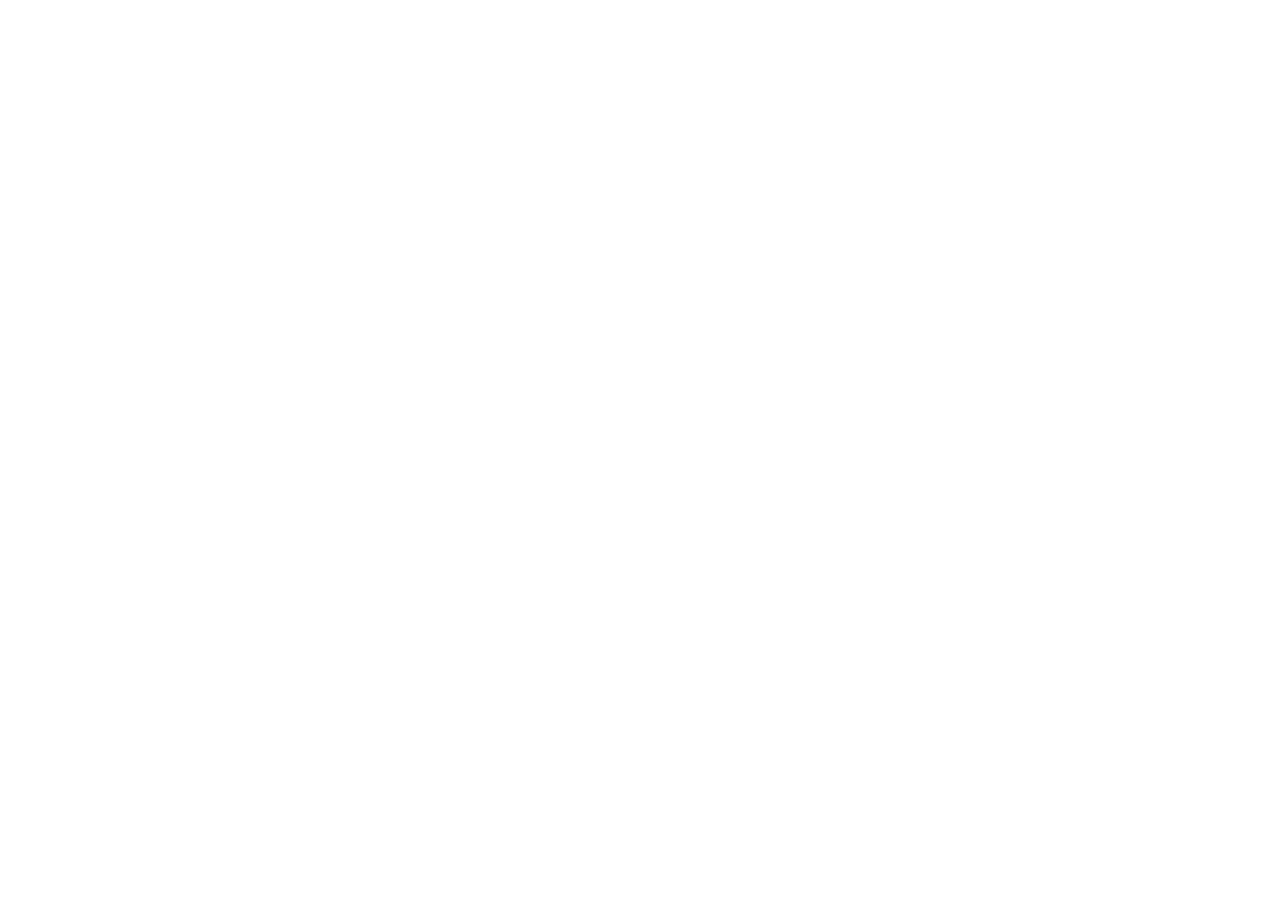
==== cena-exemplo/index.html @ 8291aa2b "Unzipado" ====
<!DOCTYPE html>
<html lang="en">
<head>
    <meta charset="UTF-8">
    <title>Vintage Bed</title>
    <style>
        body {
            overflow: hidden;
            margin: 0;
        }
    </style>
</head>
<body>
    <script src="./../../node_modules/three/build/three.min.js"></script>
    <script src="./../../node_modules/three/examples/js/loaders/GLTFLoader.js"></script>
    <script src="./../../node_modules/three/examples/js/controls/OrbitControls.js"></script>
    
    <script src="main.js"></script>
</body>
</html>
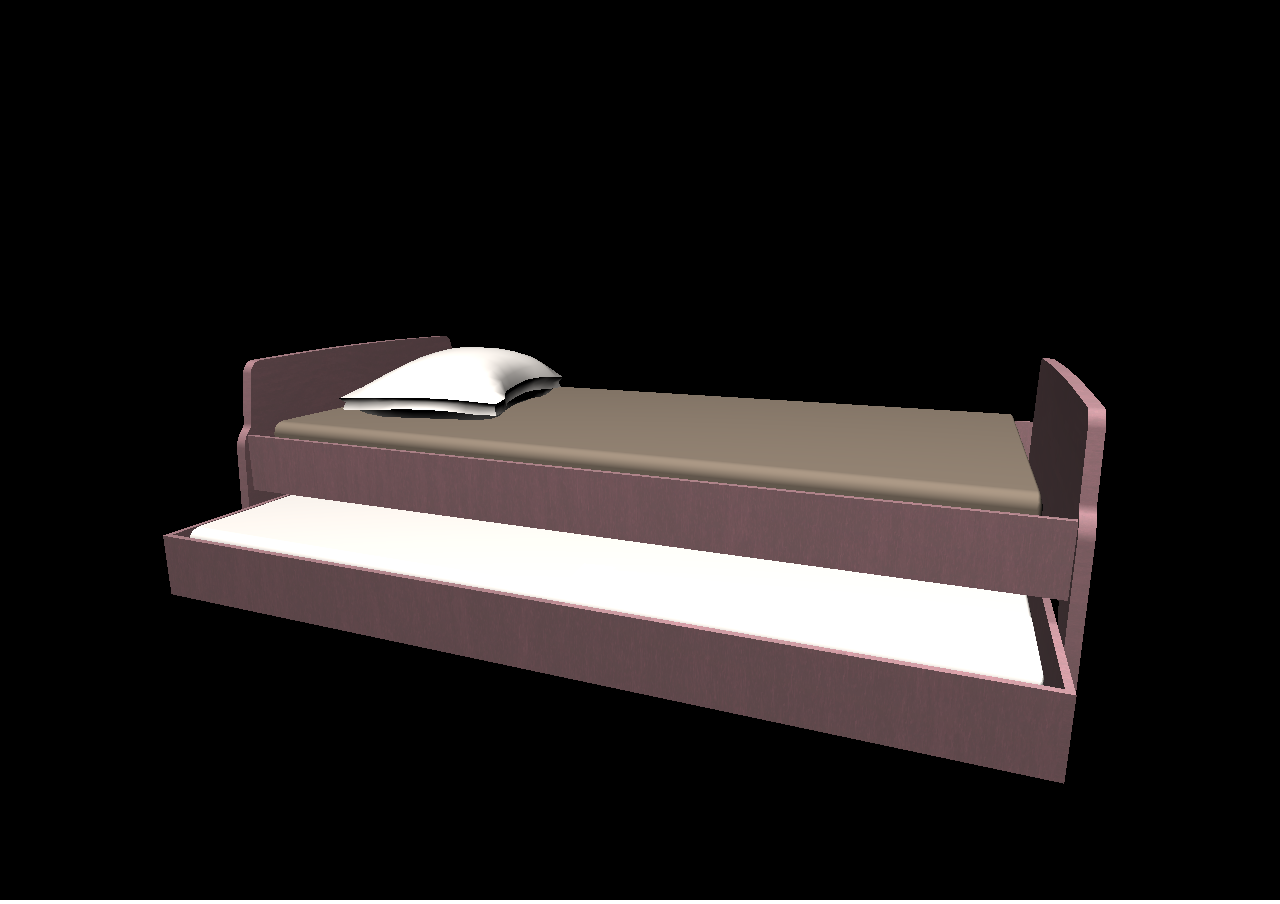
==== commit 59a4aae9: "NodeModulesAdicionado" ====
--- a/cena-exemplo/index.html
+++ b/cena-exemplo/index.html
@@ -11,9 +11,9 @@
     </style>
 </head>
 <body>
-    <script src="./../../node_modules/three/build/three.min.js"></script>
-    <script src="./../../node_modules/three/examples/js/loaders/GLTFLoader.js"></script>
-    <script src="./../../node_modules/three/examples/js/controls/OrbitControls.js"></script>
+    <script src="../node_modules/three/build/three.min.js"></script>
+    <script src="../node_modules/three/examples/js/loaders/GLTFLoader.js"></script>
+    <script src="../node_modules/three/examples/js/controls/OrbitControls.js"></script>
     
     <script src="main.js"></script>
 </body>
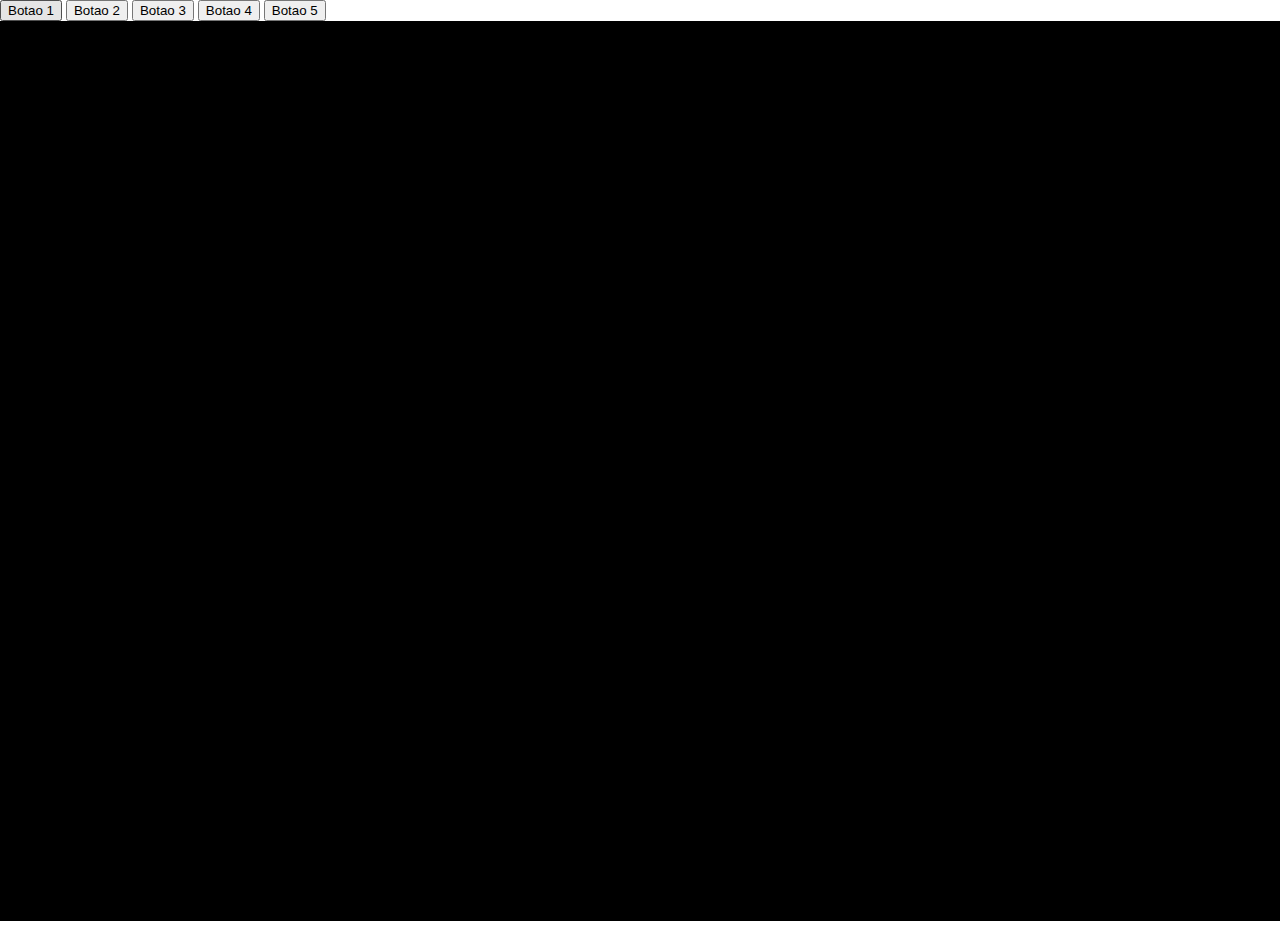
==== commit fa7c3ad5: "animações_1.0" ====
--- a/cena-exemplo/index.html
+++ b/cena-exemplo/index.html
@@ -11,9 +11,21 @@
     </style>
 </head>
 <body>
-    <script src="../node_modules/three/build/three.min.js"></script>
-    <script src="../node_modules/three/examples/js/loaders/GLTFLoader.js"></script>
-    <script src="../node_modules/three/examples/js/controls/OrbitControls.js"></script>
+    <div>
+        <canvas id='test'></canvas>
+    </div>
+    <div>
+        <button id="btn_1" onclick="player(0)">Botao 1</button>
+        <button id="btn_2" onclick="player(actions.implode_actions)">Botao 2</button>
+        <button id="btn_3" onclick="player(actions.open_actions)">Botao 3</button>
+        <button id="btn_4" onclick="player(actions.close_actions)">Botao 4</button>
+        <button id="btn_5" onclick="pauseAll()">Botao 5</button>
+    </div>
+    <script src="three.min.js"></script>
+    
+    <script src="GLTFLoader.js"></script>
+    
+    <script src="OrbitControls.js"></script>
     
     <script src="main.js"></script>
 </body>
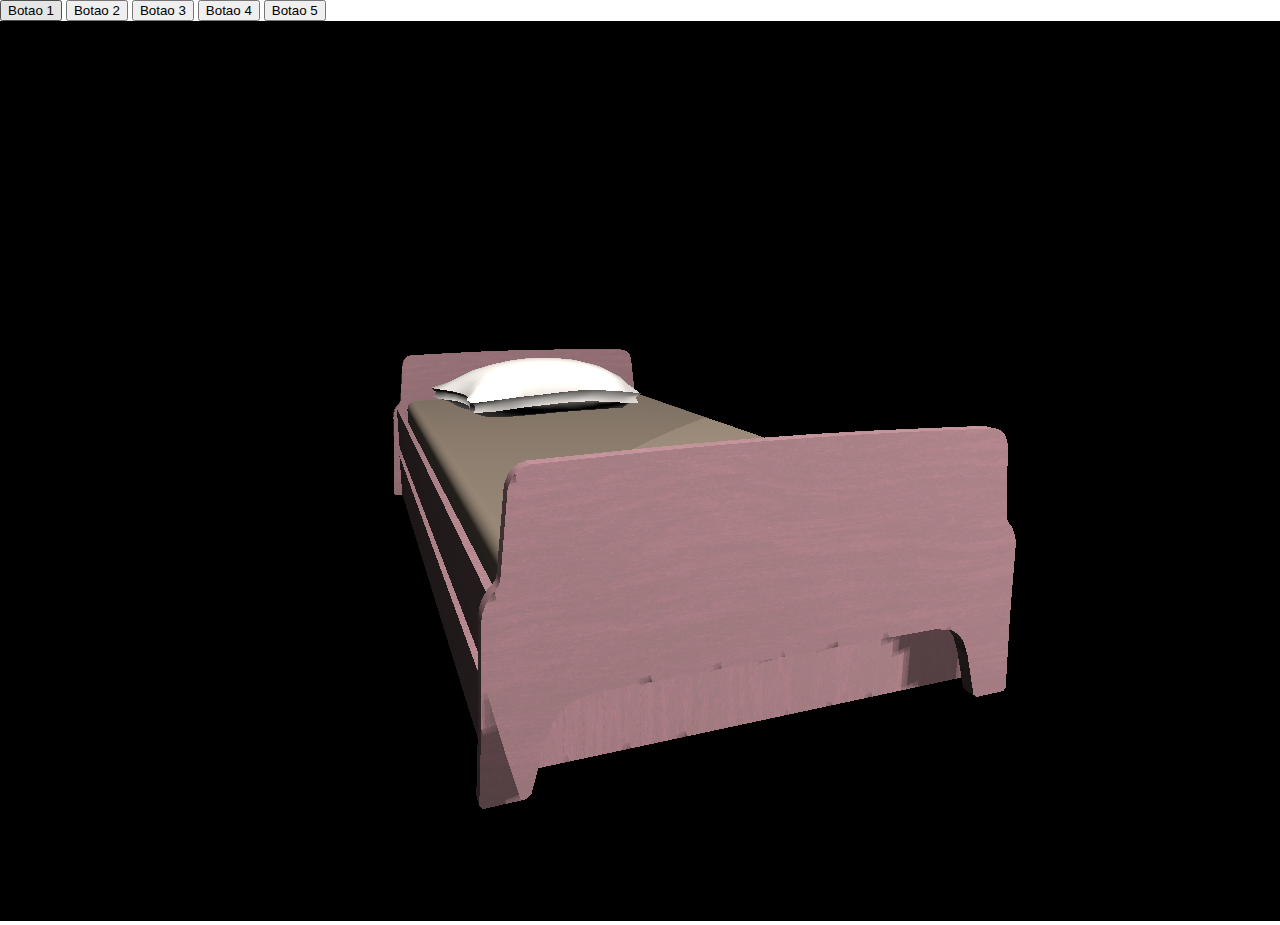
==== commit 0fda72c3: "aanimations1.2" ====
--- a/cena-exemplo/index.html
+++ b/cena-exemplo/index.html
@@ -12,7 +12,7 @@
 </head>
 <body>
     <div>
-        <canvas id='test'></canvas>
+        <canvas id='test' onmouseenter="player(0)" onmouseleave="pauseAll()"></canvas>
     </div>
     <div>
         <button id="btn_1" onclick="player(0)">Botao 1</button>
@@ -27,6 +27,6 @@
     
     <script src="OrbitControls.js"></script>
     
-    <script src="main.js"></script>
+    <script src="test.js"></script>
 </body>
 </html>
